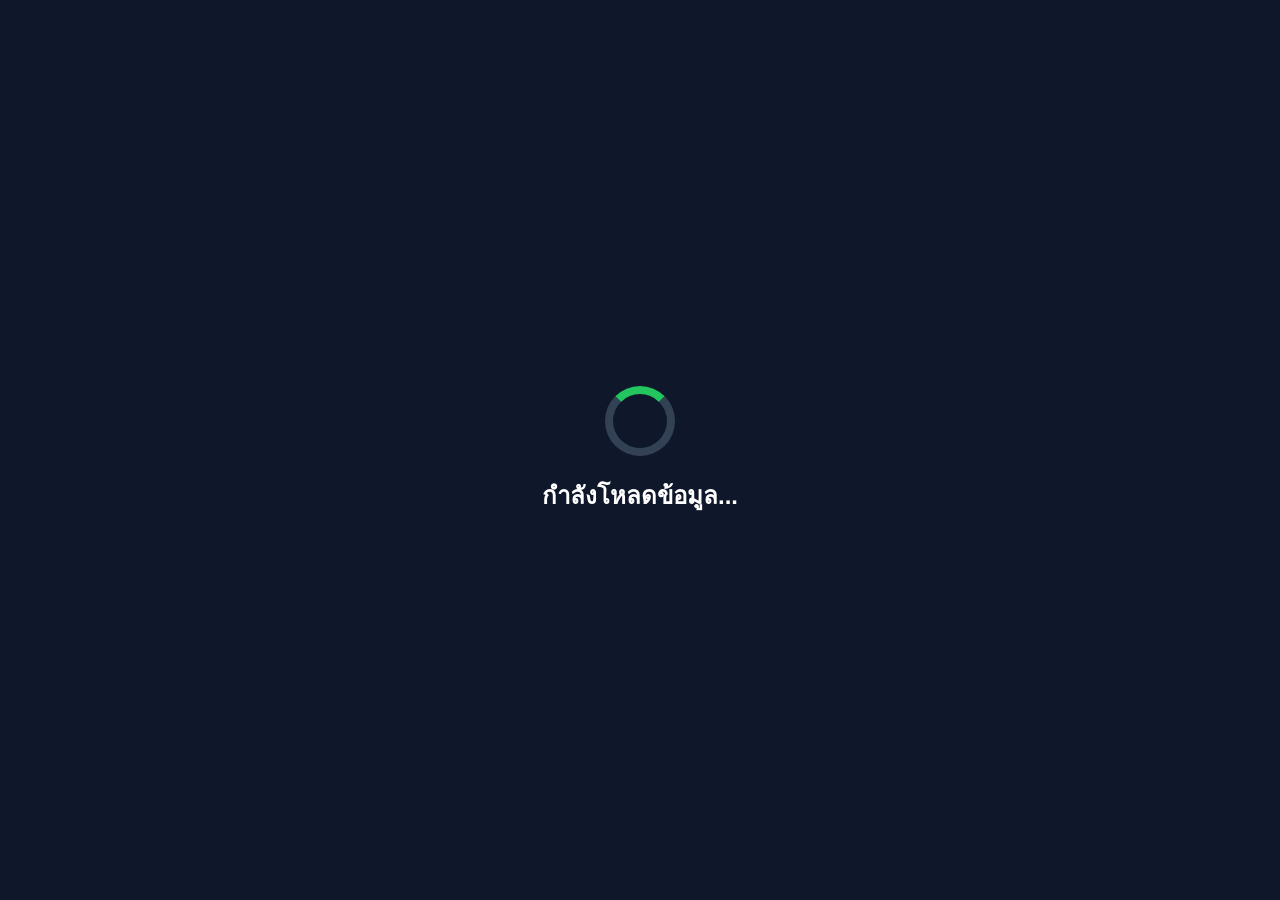
==== index.html @ 7e6e5b6a "Update index.html" ====
<!DOCTYPE html>
<html lang="th">

<head>

<meta charset="UTF-8">

<meta name="viewport" content="width=device-width, initial-scale=1.0">

<title>Dashboard ร้านน้ำกระท่อม</title>

<link rel="stylesheet" href="style.css">

</head>

<body>

<div id="loading">

<div class="loader"></div>

<h2>กำลังโหลดข้อมูล...</h2>

</div>

<div id="app" style="display:none;">

<header>

<h1>🥤 Dashboard ร้านน้ำกระท่อม</h1>

<p id="updateTime">
กำลังโหลด...
</p>

</header>

<section class="summary">

<div class="summary-card">

<span>💰</span>

<h3>ยอดขายรวม</h3>

<h2 id="sumMoney">0</h2>

</div>

<div class="summary-card">

<span>👥</span>

<h3>ลูกค้า</h3>

<h2 id="sumCustomer">0</h2>

</div>

<div class="summary-card">

<span>🥤</span>

<h3>น้ำทั้งหมด</h3>

<h2 id="sumWater">0</h2>

</div>

<div class="summary-card">

<span>🎁</span>

<h3>ขวดฟรี</h3>

<h2 id="sumFree">0</h2>

</div>

</section>

<section class="search-section">

<input
type="text"
id="search"
placeholder="🔍 ค้นหาลูกค้า">

<div class="divider">

<span>หรือ</span>

</div>

<select id="customerSelect">

<option value="">

👤 เลือกรายชื่อลูกค้า

</option>

</select>

</section>

<section>

<div id="customerCard">

<div class="welcome">

<h2>

👋 ยินดีต้อนรับ

</h2>

<p>

ค้นหาชื่อลูกค้าเพื่อดูรายละเอียด

</p>

</div>

</div>

</section>

<section>

<h2 class="title">

🏆 TOP ลูกค้า

</h2>

<div id="leaderboard">

</div>

</section>


</section>

</div>

<script src="script.js"></script>

</body>

</html>
---- style.css ----
*{
    margin:0;
    padding:0;
    box-sizing:border-box;
    font-family:Arial,sans-serif;
}

body{

    min-height:100vh;

    background:
    linear-gradient(
        180deg,
        #0f172a 0%,
        #111827 50%,
        #0b1220 100%
    );

    color:#fff;

    padding:20px;

}

header{

    text-align:center;

    margin-bottom:30px;

}

header h1{

    font-size:38px;

    margin-bottom:8px;

}

header p{

    color:#94a3b8;

    font-size:15px;

}

.summary-card{

    background:#1e293b;

    border-radius:18px;

    padding:14px 18px;

    text-align:center;

    transition:.25s;

    box-shadow:0 8px 20px rgba(0,0,0,.25);

}

.summary-card:hover{

    transform:translateY(-8px);

    box-shadow:
    0 25px 45px rgba(0,0,0,.45);

}

.summary-card span{

    font-size:28px;

    display:block;

    margin-bottom:6px;

}

.summary-card h3{

    font-size:14px;

    color:#94a3b8;

    margin-top:5px;

    font-weight:500;

}

.summary-card h2{

    font-size:30px;

    color:#4ade80;

    margin-top:4px;

    font-weight:700;

}

input{

    width:100%;

    padding:16px;

    border:none;

    border-radius:15px;

    font-size:18px;

    margin-bottom:25px;

    outline:none;

    background:#1e293b;

    color:white;

}

input::placeholder{

    color:#94a3b8;

}

.title{

    margin:30px 0 20px;

    font-size:28px;

}

#customerCard{

    display:none;

    background:#1e293b;

    border-radius:20px;

    padding:25px;

    margin-bottom:30px;

    animation:fade .35s;

}

.welcome{

    display:block;

    text-align:center;

}

.welcome h2{

    margin-bottom:12px;

}

.welcome p{

    color:#94a3b8;

}

.customer-name{

    font-size:34px;

    text-align:center;

    margin-bottom:20px;

}

.total-box{

    background:#0f172a;

    border-radius:18px;

    padding:20px;

    text-align:center;

    margin-bottom:25px;

}

.total-box p{

    color:#94a3b8;

}

.total-box h2{

    margin-top:10px;

    font-size:42px;

    color:#22c55e;

}

.detail-grid{

    display:grid;

    grid-template-columns:repeat(auto-fit,minmax(180px,1fr));

    gap:18px;

}
.detail-item{

    background:#0f172a;

    border-radius:18px;

    padding:18px;

    text-align:center;

    transition:.25s;

}

.detail-item:hover{

    transform:scale(1.03);

}

.detail-item h3{

    margin-bottom:10px;

    font-size:20px;

}

.detail-item p{

    color:#cbd5e1;

    margin-bottom:10px;

}

.detail-item b{

    color:#4ade80;

    font-size:22px;

}

.point-box{

    display:grid;

    grid-template-columns:repeat(auto-fit,minmax(220px,1fr));

    gap:20px;

    margin-top:30px;

}

.point-card{

    background:#0f172a;

    border-radius:18px;

    padding:20px;

    text-align:center;

}

.point-card h2{

    margin:15px 0;

    color:#22c55e;

    font-size:36px;

}

.progress{

    width:100%;

    height:18px;

    background:#334155;

    border-radius:30px;

    overflow:hidden;

}

.progress div{

    height:100%;

    background:#22c55e;

    border-radius:30px;

    transition:.5s;

}

#leaderboard{

    display:flex;

    flex-direction:column;

    gap:15px;

    margin-bottom:35px;

}

.rank{

    background:#1e293b;

    border-radius:18px;

    padding:18px 24px;

    margin-bottom:14px;

    display:flex;

    justify-content:space-between;

    align-items:center;

    border:1px solid rgba(255,255,255,.05);

    transition:.25s;
    
    cursor:pointer;


}

.rank-name{

    font-size:20px;

    font-weight:bold;

}

.rank-money{

    color:#4ade80;

    font-size:20px;

    font-weight:bold;

}

.rank:hover{

    transform:translateX(6px);

    background:#273449;

}

#list{

    display:grid;

    grid-template-columns:repeat(auto-fit,minmax(230px,1fr));

    gap:18px;

    margin-bottom:40px;

}

.customer{

    background:#1e293b;

    border-radius:18px;

    padding:20px;

    margin-bottom:16px;

    cursor:pointer;

    transition:.25s;

    border:1px solid rgba(255,255,255,.05);

    animation:cardShow .45s ease;

}

.customer:hover{

    transform:translateY(-4px);

    background:#263449;

}

.customer h3{

    margin-bottom:12px;

}

.customer p{

    margin:6px 0;

    color:#cbd5e1;

}

#loading{

    position:fixed;

    inset:0;

    background:#0f172a;

    display:flex;

    flex-direction:column;

    justify-content:center;

    align-items:center;

    z-index:9999;

}

.loader{

    width:70px;

    height:70px;

    border:8px solid #334155;

    border-top:8px solid #22c55e;

    border-radius:50%;

    animation:spin 1s linear infinite;

    margin-bottom:20px;

}

@keyframes spin{

    to{

        transform:rotate(360deg);

    }

}

@keyframes fade{

    from{

        opacity:0;

        transform:translateY(15px);

    }

    to{

        opacity:1;

        transform:translateY(0);

    }

}

@media(max-width:768px){

    body{

        padding:15px;

    }

    header h1{

        font-size:28px;

    }

    .summary{

        display:grid;

        grid-template-columns:repeat(2,1fr);

        gap:14px;

        margin-bottom:25px;

}
    .summary-card h2{

        font-size:28px;

    }

    .customer-name{

        font-size:28px;

    }

    .total-box h2{

        font-size:34px;

    }

    .detail-grid{

        grid-template-columns:1fr;

    }

    .point-box{

        grid-template-columns:1fr;

    }
    .qr{

    width:320px;

    max-width:90%;

    display:block;

    margin:30px auto;

    border-radius:20px;

    background:white;

    padding:15px;

    box-shadow:0 10px 30px rgba(0,0,0,.35);

}
}

.pay-status{

    margin:10px 0;

    padding:10px;

    border-radius:12px;

    text-align:center;

    font-weight:bold;

    background:#e8f5e9;

    color:#2e7d32;

}
.pay-btn{

    width:100%;

    margin-top:20px;

    padding:18px;

    border:none;

    border-radius:15px;

    background:#22c55e;

    color:white;

    font-size:22px;

    font-weight:bold;

    cursor:pointer;

    transition:.25s;

}

.pay-btn:hover{

    background:#16a34a;

    transform:scale(1.02);

}
.pay-header{

    background:#1e293b;

    border-radius:20px;

    padding:30px;

    margin-bottom:30px;

    text-align:center;

    box-shadow:0 10px 25px rgba(0,0,0,.35);

}

.pay-header h1{

    color:#22c55e;

    font-size:34px;

    margin-bottom:15px;

}

.pay-header h2{

    color:white;

    font-size:28px;

    margin-bottom:15px;

}

.pay-header p{

    color:#94a3b8;

    font-size:18px;

    margin-bottom:10px;

}

#amount{

    color:#facc15;

    font-size:42px;

    font-weight:bold;

}
#slip{

    width:100%;

    margin-top:25px;

    margin-bottom:25px;

    color:white;

    font-size:18px;

}

#slip::file-selector-button{

    background:#2563eb;

    color:white;

    border:none;

    padding:16px 28px;

    border-radius:12px;

    font-size:18px;

    font-weight:bold;

    cursor:pointer;

    margin-right:15px;

    transition:.25s;

}

#slip::file-selector-button:hover{

    background:#1d4ed8;

}
.pay-box button{

width:100%;

padding:18px;

margin-top:25px;

border:none;

border-radius:18px;

font-size:22px;

font-weight:bold;

cursor:pointer;

background:#22c55e;

color:white;

transition:.25s;

box-shadow:0 8px 20px rgba(0,0,0,.25);

}
.pay-box button:hover{

transform:translateY(-2px);

background:#16a34a;

}

.pay-box button:active{

    transform:scale(.98);

}
button{

    width:100%;

    padding:18px;

    margin-top:20px;

    border:none;

    border-radius:16px;

    font-size:22px;

    font-weight:bold;

    cursor:pointer;

    background:#16a34a;

    color:white;

    transition:.25s;

    box-shadow:0 8px 20px rgba(0,0,0,.25);

}

button:hover{

    background:#15803d;

    transform:translateY(-2px);

}

button:active{

    transform:scale(.98);

}
body{

    animation:fadePage .6s ease;

}

@keyframes fadePage{

    from{

        opacity:0;

        transform:translateY(20px);

    }

    to{

        opacity:1;

        transform:translateY(0);

    }

}
@keyframes cardShow{

    from{

        opacity:0;

        transform:translateY(18px);

    }

    to{

        opacity:1;

        transform:translateY(0);

    }

}
@keyframes fadeUp{

    from{

        opacity:0;

        transform:translateY(20px);

    }

    to{

        opacity:1;

        transform:translateY(0);

    }

}

.summary-card,
.rank,
.customer,
#customerCard,
.pay-box{

    animation:fadeUp .45s ease;

}

/* ===== Leaderboard Rank Colors ===== */

.rank.top1{

    border:2px solid #FFD700;

    box-shadow:0 0 18px rgba(255,215,0,.35);

}

.rank.top2{

    border:2px solid #C0C0C0;

    box-shadow:0 0 15px rgba(192,192,192,.30);

}

.rank.top3{

    border:2px solid #CD7F32;

    box-shadow:0 0 15px rgba(205,127,50,.30);

}

.rank.bottom{

    border:2px solid #ff9800;

}

.rank.last{

    border:2px solid #ef4444;

}

.rank-gap{

    text-align:center;

    color:#94a3b8;

    padding:18px;

    font-size:15px;

    line-height:1.8;

}
.rank:hover{

    transform:translateY(-4px) scale(1.02);

}
.top1:hover{

    box-shadow:
    0 0 30px rgba(255,215,0,.6);

}

.top2:hover{

    box-shadow:
    0 0 25px rgba(220,220,220,.5);

}

.top3:hover{

    box-shadow:
    0 0 25px rgba(205,127,50,.5);

}
@keyframes glowGold{

0%{

box-shadow:
0 0 10px rgba(255,215,0,.25);

}

50%{

box-shadow:
0 0 24px rgba(255,215,0,.55);

}

100%{

box-shadow:
0 0 10px rgba(255,215,0,.25);

}

}
.top1{

    animation:
    glowGold
    2.5s
    infinite;

}
#customerSelect{

    width:520px;

    max-width:100%;

    display:block;

    margin:20px auto;

    padding:15px 20px;

    border:none;

    border-radius:14px;

    background:#1e293b;

    color:#fff;

    font-size:17px;

    outline:none;

    cursor:pointer;

    box-shadow:0 8px 18px rgba(0,0,0,.25);

    transition:.25s;

}
#customerSelect:hover{

    transform:translateY(-2px);

    box-shadow:0 12px 24px rgba(0,0,0,.35);

}
#customerSelect:focus{

    border:2px solid #22c55e;

}
.search-section{

    display:flex;

    flex-direction:column;

    align-items:center;

    gap:18px;

    margin:35px 0;

}
.divider{

    width:100%;

    display:flex;

    align-items:center;

    color:#94a3b8;

    font-size:14px;

}
.divider::before,
.divider::after{

    content:"";

    flex:1;

    height:1px;

    background:#334155;

}
.divider span{

    margin:0 16px;

}
#search{

    width:520px;

    max-width:100%;

    padding:15px 20px;

    background:#1e293b;

    color:#fff;

    border:none;

    border-radius:14px;

    font-size:17px;

    outline:none;

    box-shadow:0 8px 18px rgba(0,0,0,.25);

    transition:.25s;

}
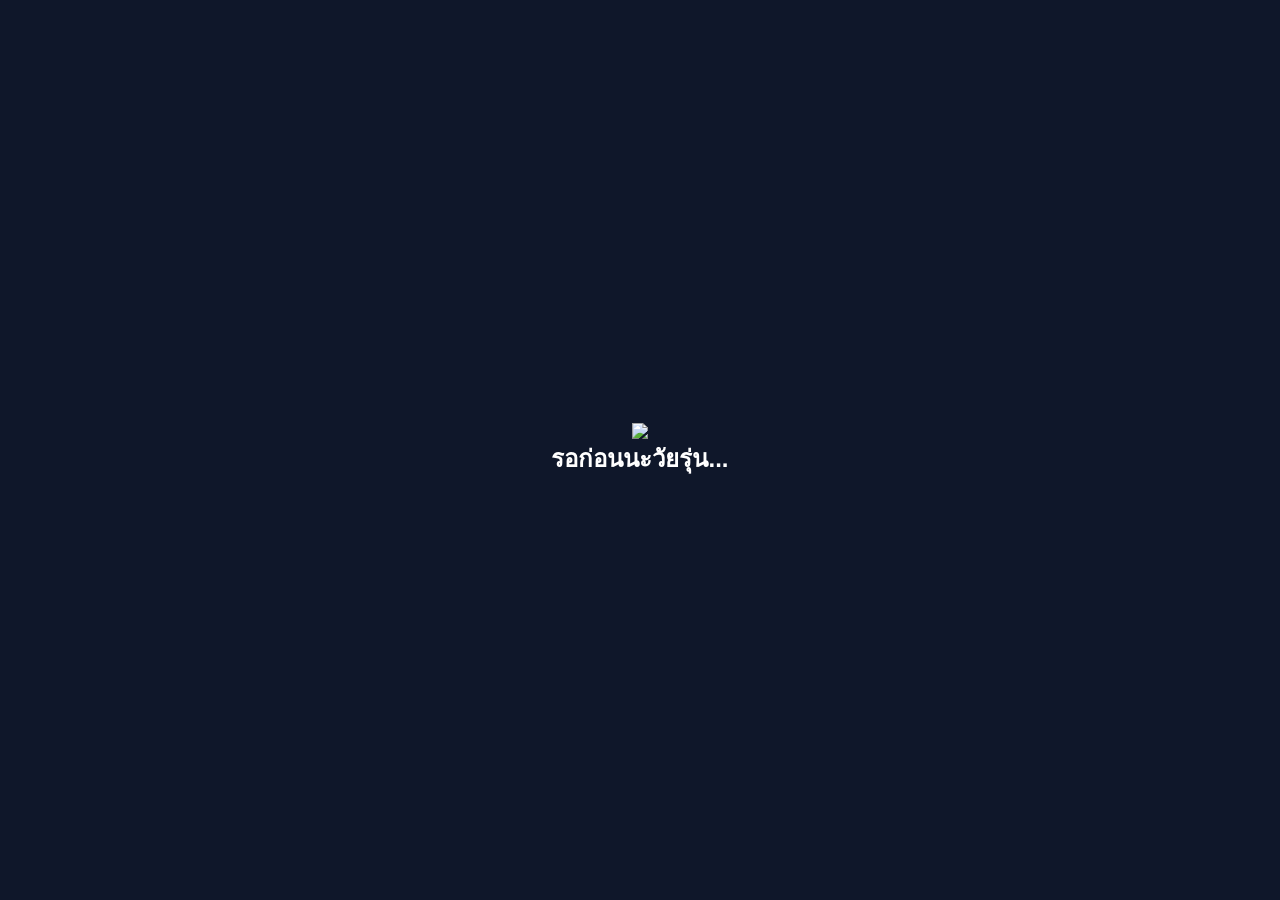
==== commit 82687740: "Update index.html" ====
--- a/index.html
+++ b/index.html
@@ -17,9 +17,9 @@
 
 <div id="loading">
 
-<div class="loader"></div>
+<img src="logo.png" class="loading-logo">
 
-<h2>กำลังโหลดข้อมูล...</h2>
+<h2>รอก่อนนะวัยรุ่น...</h2>
 
 </div>
 
@@ -27,17 +27,15 @@
 
 <header>
 
-<h1>🥤 Dashboard ร้านน้ำกระท่อม</h1>
+<img src="logo.png" class="main-logo">
 
-<p id="updateTime">
-กำลังโหลด...
-</p>
+<p id="updateTime">รอก่อนนะวัยรุ่น...</p>
 
 </header>
 
 <section class="summary">
 
-<div class="summary-card">
+<div class="summary-card gold">
 
 <span>💰</span>
 
@@ -47,7 +45,7 @@
 
 </div>
 
-<div class="summary-card">
+<div class="summary-card silver">
 
 <span>👥</span>
 
@@ -57,7 +55,7 @@
 
 </div>
 
-<div class="summary-card">
+<div class="summary-card bronze">
 
 <span>🥤</span>
 
@@ -67,7 +65,7 @@
 
 </div>
 
-<div class="summary-card">
+<div class="summary-card last">
 
 <span>🎁</span>
 
@@ -84,7 +82,7 @@
 <input
 type="text"
 id="search"
-placeholder="🔍 ค้นหาลูกค้า">
+placeholder="🔍 ใส่ชื่อตัวเอง">
 
 <div class="divider">
 
@@ -96,7 +94,7 @@
 
 <option value="">
 
-👤 เลือกรายชื่อลูกค้า
+👤 เลือกชื่อตัวเอง
 
 </option>
 
@@ -112,13 +110,13 @@
 
 <h2>
 
-👋 ยินดีต้อนรับ
+👋 ว่าไงพรรคพวก
 
 </h2>
 
 <p>
 
-ค้นหาชื่อลูกค้าเพื่อดูรายละเอียด
+แจงยอด ใส่ชื่อตัวเอง
 
 </p>
 
@@ -132,7 +130,7 @@
 
 <h2 class="title">
 
-🏆 TOP ลูกค้า
+🏆 TOP ฟอกไต
 
 </h2>
 
@@ -142,11 +140,22 @@
 
 </section>
 
+<section>
+
+<div id="list">
+
+</div>
 
 </section>
 
 </div>
 
+<audio id="rankSound">
+
+<source src="open.mp3">
+
+</audio>
+  
 <script src="script.js"></script>
 
 </body>
--- a/style.css
+++ b/style.css
@@ -1,1115 +1,193 @@
-*{
-    margin:0;
-    padding:0;
-    box-sizing:border-box;
-    font-family:Arial,sans-serif;
-}
+*{margin:0;padding:0;box-sizing:border-box;font-family:Arial,sans-serif;}
+body{min-height:100vh;color:#fff;padding:20px;overflow-x:hidden;background:radial-gradient(circle at 15% 20%,rgba(90,170,255,.18),transparent 28%),radial-gradient(circle at 80% 15%,rgba(180,120,255,.12),transparent 35%),radial-gradient(circle at 50% 80%,rgba(255,210,70,.08),transparent 40%),linear-gradient(180deg,#02040a,#071120,#081727,#03060d);animation:fadePage .6s ease;}
+body::before{content:"";position:fixed;inset:-30%;z-index:-2;pointer-events:none;background:radial-gradient(circle at 20% 30%,rgba(0,255,255,.08),transparent 25%),radial-gradient(circle at 80% 20%,rgba(255,215,0,.08),transparent 30%),radial-gradient(circle at 60% 80%,rgba(0,255,120,.08),transparent 25%);animation:bgRotate 40s linear infinite;}
+body::after{content:"";position:fixed;inset:-20%;z-index:-3;pointer-events:none;background:radial-gradient(circle at 30% 60%,rgba(255,255,255,.05),transparent 22%),radial-gradient(circle at 70% 35%,rgba(80,180,255,.06),transparent 26%),radial-gradient(circle at 50% 85%,rgba(255,220,120,.04),transparent 30%);filter:blur(35px);animation:bgFloat 18s ease-in-out infinite alternate;}
 
-body{
+radial-gradient(circle at 15% 20%,rgba(90,170,255,.18),transparent 28%),
+radial-gradient(circle at 80% 15%,rgba(180,120,255,.12),transparent 35%),
+radial-gradient(circle at 50% 80%,rgba(255,210,70,.08),transparent 40%),
+linear-gradient(180deg,#02040a,#071120,#081727,#03060d);}
+header{text-align:center;margin-bottom:30px;}
+header h1{font-size:38px;margin-bottom:8px;}
+header p{color:#94a3b8;font-size:15px;}
+input{width:100%;padding:16px;border:none;border-radius:15px;font-size:18px;margin-bottom:25px;outline:none;background:#1e293b;color:white;}
+input::placeholder{color:#94a3b8;}
 
-    min-height:100vh;
+#leaderboard{display:flex;flex-direction:column;gap:15px;margin-bottom:35px;}
+#list{display:none;}
+#customerCard{position:relative;overflow:hidden;border-radius:22px;transition:.4s;}
+#customerSelect{width:520px;max-width:100%;display:block;margin:20px auto;padding:15px 20px;border:none;border-radius:14px;background:#1e293b;color:#fff;font-size:17px;outline:none;cursor:pointer;box-shadow:0 8px 18px rgba(0,0,0,.25);transition:.25s;}
+#customerSelect:hover{transform:translateY(-2px);box-shadow:0 12px 24px rgba(0,0,0,.35);}
+#customerSelect:focus{border:2px solid #22c55e;}.search-section{display:flex;flex-direction:column;align-items:center;gap:18px;margin:35px 0;}
+#search{width:520px;max-width:100%;padding:15px 20px;background:#1e293b;color:#fff;border:none;border-radius:14px;font-size:17px;outline:none;box-shadow:0 8px 18px rgba(0,0,0,.25);transition:.25s;}
+#amount{color:#facc15;font-size:42px;font-weight:bold;}
+#slip{width:100%;margin-top:25px;margin-bottom:25px;color:white;font-size:18px;}
+#slip::file-selector-button{background:#2563eb;color:white;border:none;padding:16px 28px;border-radius:12px;font-size:18px;font-weight:bold;cursor:pointer;margin-right:15px;transition:.25s;}
+#slip::file-selector-button:hover{background:#1d4ed8;}
+#loading{position:fixed;inset:0;background:#0f172a;display:flex;flex-direction:column;justify-content:center;align-items:center;z-index:9999;}
 
-    background:
-    linear-gradient(
-        180deg,
-        #0f172a 0%,
-        #111827 50%,
-        #0b1220 100%
-    );
+.welcome{display:block;text-align:center;}
+.welcome h2{margin-bottom:12px;}
+.welcome p{color:#94a3b8;}
+.qr{width:320px;max-width:90%;display:block;margin:30px auto;border-radius:20px;background:white;padding:15px;box-shadow:0 10px 30px rgba(0,0,0,.35);}
+.loader{width:70px;height:70px;border:8px solid #334155;border-top:8px solid #22c55e;border-radius:50%;animation:spin 1s linear infinite;margin-bottom:20px;}
 
-    color:#fff;
+.pay-status{margin:10px 0;padding:10px;border-radius:12px;text-align:center;font-weight:bold;background:#e8f5e9;color:#2e7d32;}
+.pay-btn{width:100%;margin-top:20px;padding:18px;border:none;border-radius:15px;background:#22c55e;color:white;font-size:22px;font-weight:bold;cursor:pointer;transition:.25s;}
+.pay-btn:hover{background:#16a34a;transform:scale(1.02);}
+.pay-header{background:#1e293b;border-radius:20px;padding:30px;margin-bottom:30px;text-align:center;box-shadow:0 10px 25px rgba(0,0,0,.35);}
+.pay-header h1{color:#22c55e;font-size:34px;margin-bottom:15px;}
+.pay-header h2{color:white;font-size:28px;margin-bottom:15px;}
+.pay-header p{color:#94a3b8;font-size:18px;margin-bottom:10px;}
+.pay-box button{width:100%;padding:18px;margin-top:25px;border:none;border-radius:18px;font-size:22px;font-weight:bold;cursor:pointer;background:#22c55e;color:white;transition:.25s;box-shadow:0 8px 20px rgba(0,0,0,.25);}
+.pay-box button:hover{transform:translateY(-2px);background:#16a34a;}
+.pay-box button:active{transform:scale(.98);}button{width:100%;padding:18px;margin-top:20px;border:none;border-radius:16px;font-size:22px;font-weight:bold;cursor:pointer;background:#16a34a;color:white;transition:.25s;box-shadow:0 8px 20px rgba(0,0,0,.25);}button:hover{background:#15803d;transform:translateY(-2px);}button:active{transform:scale(.98);}body{animation:fadePage .6s ease;}
+.point-box{display:grid;grid-template-columns:repeat(auto-fit,minmax(220px,1fr));gap:20px;margin-top:30px;}
+.point-card{background:url("img/detail-normal.png")center/100% 100%no-repeat;border-radius:18px;padding:20px;text-align:center;}
+.point-card h2{margin:15px 0;font-size:38px;color:#5cff9d;text-shadow:0 0 10px rgba(0,255,120,.85),0 0 22px rgba(0,255,120,.4);}
+.point-card h3{color:#ffe082;font-size:18px;font-weight:700;text-shadow:0 0 8px rgba(255,210,70,.75);}
+.progress{width:100%;height:18px;background:#334155;border-radius:30px;overflow:hidden;}
+.progress div{height:100%;background:#22c55e;border-radius:30px;transition:.5s;}
 
-    padding:20px;
-
-}
-
-header{
-
-    text-align:center;
-
-    margin-bottom:30px;
-
-}
-
-header h1{
-
-    font-size:38px;
-
-    margin-bottom:8px;
-
-}
-
-header p{
-
-    color:#94a3b8;
-
-    font-size:15px;
-
-}
-
-.summary-card{
-
-    background:#1e293b;
-
-    border-radius:18px;
-
-    padding:14px 18px;
-
-    text-align:center;
-
-    transition:.25s;
-
-    box-shadow:0 8px 20px rgba(0,0,0,.25);
-
-}
-
-.summary-card:hover{
-
-    transform:translateY(-8px);
-
-    box-shadow:
-    0 25px 45px rgba(0,0,0,.45);
-
-}
-
-.summary-card span{
-
-    font-size:28px;
-
-    display:block;
-
-    margin-bottom:6px;
-
-}
-
-.summary-card h3{
-
-    font-size:14px;
-
-    color:#94a3b8;
-
-    margin-top:5px;
-
-    font-weight:500;
-
-}
-
-.summary-card h2{
-
-    font-size:30px;
-
-    color:#4ade80;
-
-    margin-top:4px;
-
-    font-weight:700;
-
-}
-
-input{
-
-    width:100%;
-
-    padding:16px;
-
-    border:none;
-
-    border-radius:15px;
-
-    font-size:18px;
-
-    margin-bottom:25px;
-
-    outline:none;
-
-    background:#1e293b;
-
-    color:white;
-
-}
-
-input::placeholder{
-
-    color:#94a3b8;
-
-}
-
-.title{
-
-    margin:30px 0 20px;
-
-    font-size:28px;
-
-}
-
-#customerCard{
-
-    display:none;
-
-    background:#1e293b;
-
-    border-radius:20px;
-
-    padding:25px;
-
-    margin-bottom:30px;
-
-    animation:fade .35s;
-
-}
-
-.welcome{
-
-    display:block;
-
-    text-align:center;
-
-}
-
-.welcome h2{
-
-    margin-bottom:12px;
-
-}
-
-.welcome p{
-
-    color:#94a3b8;
-
-}
-
-.customer-name{
-
-    font-size:34px;
-
-    text-align:center;
-
-    margin-bottom:20px;
-
-}
-
-.total-box{
-
-    background:#0f172a;
-
-    border-radius:18px;
-
-    padding:20px;
-
-    text-align:center;
-
-    margin-bottom:25px;
-
-}
-
-.total-box p{
-
-    color:#94a3b8;
-
-}
-
-.total-box h2{
-
-    margin-top:10px;
-
-    font-size:42px;
-
-    color:#22c55e;
-
-}
-
-.detail-grid{
-
-    display:grid;
-
-    grid-template-columns:repeat(auto-fit,minmax(180px,1fr));
-
-    gap:18px;
-
-}
-.detail-item{
-
-    background:#0f172a;
-
-    border-radius:18px;
-
-    padding:18px;
-
-    text-align:center;
-
-    transition:.25s;
-
-}
-
-.detail-item:hover{
-
-    transform:scale(1.03);
-
-}
-
-.detail-item h3{
-
-    margin-bottom:10px;
-
-    font-size:20px;
-
-}
-
-.detail-item p{
-
-    color:#cbd5e1;
-
-    margin-bottom:10px;
-
-}
-
-.detail-item b{
-
-    color:#4ade80;
-
-    font-size:22px;
-
-}
-
-.point-box{
-
-    display:grid;
-
-    grid-template-columns:repeat(auto-fit,minmax(220px,1fr));
-
-    gap:20px;
-
-    margin-top:30px;
-
-}
-
-.point-card{
-
-    background:#0f172a;
-
-    border-radius:18px;
-
-    padding:20px;
-
-    text-align:center;
-
-}
-
-.point-card h2{
-
-    margin:15px 0;
-
-    color:#22c55e;
-
-    font-size:36px;
-
-}
-
-.progress{
-
-    width:100%;
-
-    height:18px;
-
-    background:#334155;
-
-    border-radius:30px;
-
-    overflow:hidden;
-
-}
-
-.progress div{
-
-    height:100%;
-
-    background:#22c55e;
-
-    border-radius:30px;
-
-    transition:.5s;
-
-}
-
-#leaderboard{
-
-    display:flex;
-
-    flex-direction:column;
-
-    gap:15px;
-
-    margin-bottom:35px;
-
-}
-
-.rank{
-
-    background:#1e293b;
-
-    border-radius:18px;
-
-    padding:18px 24px;
-
-    margin-bottom:14px;
-
-    display:flex;
-
-    justify-content:space-between;
-
-    align-items:center;
-
-    border:1px solid rgba(255,255,255,.05);
-
-    transition:.25s;
-    
-    cursor:pointer;
+.detail-grid{display:grid;grid-template-columns:repeat(2,1fr);gap:12px;}
+.detail-item{position:relative;background:url("img/detail-normal.png")center/100% 100%no-repeat;border:none;border-radius:18px;padding:14px;text-align:center;min-height:90px;}
+.detail-item:hover{transform:scale(1.03);}
+.detail-item h3{font-size:18px;margin-bottom:8px;color:#ffd54f;font-weight:700;text-shadow:0 0 8px rgba(255,210,70,.75);}
+.detail-item p{color:#9ddcff;font-size:16px;font-weight:600;margin:0;line-height:1.5;text-shadow:0 0 6px rgba(90,180,255,.55);}
+.divider{width:100%;display:flex;align-items:center;color:#94a3b8;font-size:14px;}
+.divider::before,
+.divider::after{content:"";flex:1;height:1px;background:#334155;}
+.divider span{margin:0 16px;}
 
 
-}
+.summary-card{position:relative;overflow:visible;display:flex;flex-direction:column;justify-content:center;align-items:center;text-align:center;min-height:170px;padding:20px;border:none;border-radius:18px;transition:.3s;}
+.summary-card::before{content:"";position:absolute;inset:0;border-radius:18px;z-index:-2;}
+.summary-card::after{content:"";position:absolute;inset:-8px;border-radius:24px;filter:blur(18px);opacity:.7;z-index:-3;animation:summaryGlow 2.8s ease-in-out infinite;}
+.summary-card:hover{transform:translateY(-8px);border-color:#22c55e;box-shadow:0 25px 45px rgba(34,197,94,.25);}
+.summary-card span{display:block;margin-bottom:10px;font-size:30px;line-height:1;}
+.summary-card h2{margin:8px 0 0;font-size:32px;font-weight:700;}
+.summary-card h3{margin-top:8px;font-size:15px;font-weight:600;}
+.summary{display:grid;grid-template-columns:repeat(4,1fr);gap:18px;margin-bottom:30px;}
 
-.rank-name{
 
-    font-size:20px;
+.customer-name::after{content:"";position:absolute;top:0;left:-120%;width:70%;height:100%;background:linear-gradient(90deg,transparent,rgba(255,255,255,.45),transparent);transform:skewX(-25deg);animation:nameShine 5s linear infinite;}
+.customer{background:#1e293b;border-radius:18px;padding:20px;margin-bottom:16px;cursor:pointer;transition:.25s;border:1px solid rgba(255,255,255,.05);animation:cardShow .45s ease;}
+.customer:hover{transform:translateY(-4px);background:#263449;}
+.customer h3{margin-bottom:12px;}
+.customer p{margin:6px 0;color:#cbd5e1;}
+.customer-box{position:relative;overflow:visible;border-radius:24px;isolation:isolate;padding:28px;animation:cardOpen .45s ease;}
+.customer-box::before{content:"";position:absolute;inset:0;z-index:-2;background:url("img/customer-normal.png")center/100% 100%no-repeat;}
+.customer-box::after{content:"";position:absolute;inset:-8px;border-radius:28px;filter:blur(18px);opacity:.75;z-index:-3;animation:summaryGlow 2.5s ease-in-out infinite;}
+.customer-box > *{position:relative;z-index:10;}
 
-    font-weight:bold;
+.title{margin:30px 0 20px;font-size:28px;color:#fff;text-shadow:0 0 10px rgba(255,255,255,.6),0 0 22px rgba(255,215,0,.35);}
+.total-box{background:url("img/detail-normal.png")center/100% 100%no-repeat;display:flex;flex-direction:column;align-items:center;padding:28px 20px;animation:moneyBeat 2.5s ease-in-out infinite;}
+.total-box p{color:#ffd54f;font-size:22px;font-weight:700;letter-spacing:1px;text-align:center;text-shadow:0 0 8px rgba(255,210,70,.8);}
+.total-box h2{margin-top:12px;font-size:38px;color:#52ff89;line-height:1.2;text-align:center;text-shadow:0 0 10px rgba(0,255,120,.9),0 0 25px rgba(0,255,120,.45);}
 
-}
+.rank{background:#1e293b;border-radius:18px;padding:18px 24px;margin-bottom:14px;display:flex;justify-content:space-between;align-items:center;border:1px solid rgba(255,255,255,.05);transition:.25s;cursor:pointer;    position:relative;overflow:visible;}
+.rank::after{content:"";position:absolute;inset:-8px;border-radius:24px;filter:blur(18px);opacity:.7;z-index:-3;}
+.rank-name{font-size:20px;font-weight:bold;text-shadow:0 0 8px rgba(255,255,255,.7),0 0 18px rgba(255,255,255,.35);}
+.rank-money{color:#4ade80;font-size:20px;font-weight:bold;text-shadow:0 0 8px rgba(34,197,94,.9),0 0 20px rgba(34,197,94,.45);}
+.rank-gap{text-align:center;color:#94a3b8;padding:18px;font-size:15px;line-height:1.8;}
+.rank-ribbon{position:absolute;top:18px;right:-38px;width:170px;text-align:center;padding:8px 0;font-size:13px;font-weight:bold;color:#fff;transform:rotate(40deg);z-index:20;letter-spacing:1px;animation:ribbonFloat 2s ease-in-out infinite;}
+.rain{position:absolute;inset:0;overflow:hidden;pointer-events:none;z-index:4;}
+.rain::before{content:"";position:absolute;inset:-20%;background-image:radial-gradient(circle,rgba(255,255,255,.65) 1px,transparent 2px);background-size:18px 26px;animation:rainFall .45s linear infinite;opacity:.55;}
 
-.rank-money{
+.rank.top1{background:url("img/customer-gold.png") center/100% 100% no-repeat;animation:summaryGold 2.8s ease-in-out infinite;}
+.rank.top1::after{background:#ffd700;animation:summaryGlow 2.5s ease-in-out infinite;}
+.customer-box.gold .total-box{background:url("img/detail-gold.png") center/100% 100% no-repeat;}
+.customer-box.gold .point-card{background:url("img/detail-gold.png")center/100% 100%no-repeat;}
+.customer-box.gold::before{background:url("img/customer-gold.png")center/100% 100%no-repeat;}
+.customer-box.gold::after{background:#ffd700;}
+.customer-box.gold .detail-item{background:url("img/detail-gold.png") center/100% 100% no-repeat;}
+.customer-box.gold{animation:goldAura 2.8s ease-in-out infinite;box-shadow:0 0 18px rgba(255,215,0,.35),0 0 45px rgba(255,215,0,.18);}
+.rank-ribbon.gold{position:absolute;top:14px;right:-42px;width:155px;text-align:center;padding:8px 0;background:linear-gradient(135deg,#f7d24b,#ffbf00,#d99b00);color:#fff;font-size:12px;font-weight:bold;letter-spacing:2px;transform:rotate(45deg);box-shadow:0 6px 18px rgba(255,193,7,.45);z-index:20;}
+.summary-card.gold{background:url("img/detail-gold.png")center/100% 100%no-repeat;animation:summaryGold 2.8s ease-in-out infinite;box-shadow:0 0 18px rgba(255,215,0,.35),0 0 45px rgba(255,215,0,.20);}
+.summary-card.gold h2{color:#ffe45c;text-shadow:0 0 8px #ffd700,0 0 18px rgba(255,215,0,.8);}
+.summary-card.gold h3{color:#ffe27a;text-shadow:0 0 8px rgba(255,215,0,.8);}
+.summary-card.gold::after{background:#ffd700;animation:summaryGlow 2.5s ease-in-out infinite;}
 
-    color:#4ade80;
+.rank.top2{background:url("img/customer-silver.png")center/100% 100%no-repeat;animation:summarySilver 2.8s ease-in-out infinite;}
+.rank.top2::after{background:#ffffff;animation:summaryGlow 2.5s ease-in-out infinite;}
+.customer-box.silver .total-box{background:url("img/detail-silver.png") center/100% 100% no-repeat;}
+.customer-box.silver{animation:cardOpen .45s ease,silverAura 2.8s ease-in-out infinite;}
+.customer-box.silver .point-card{background:url("img/detail-silver.png")center/100% 100%no-repeat;}
+.customer-box.silver::after{background:#ffffff;}
+.customer-box.silver::before{background:url("img/customer-silver.png")center/100% 100%no-repeat;}
+.customer-box.silver .detail-item{background:url("img/detail-silver.png") center/100% 100% no-repeat;}
+.rank-ribbon.silver{position:absolute;top:14px;right:-42px;width:155px;text-align:center;padding:8px 0; background:linear-gradient(135deg,#dfe4ea,#a4b0be,#747d8c);color:#fff;font-size:12px;font-weight:bold;letter-spacing:2px;transform:rotate(45deg);box-shadow:0 6px 18px rgba(180,180,180,.4);z-index:20;}
+.summary-card.silver{background:url("img/detail-silver.png")center/100% 100%no-repeat;animation:summarySilver 2.8s ease-in-out infinite;box-shadow:0 0 18px rgba(255,255,255,.28),0 0 45px rgba(255,255,255,.16);}
+.summary-card.silver h2{color:#f3f3f3;text-shadow:0 0 8px #ffffff,0 0 18px rgba(255,255,255,.8);}
+.summary-card.silver h3{color:#ececec;text-shadow:0 0 8px rgba(255,255,255,.7);}
+.summary-card.silver::after{background:#ffffff;animation:summaryGlow 2.5s ease-in-out infinite;}
 
-    font-size:20px;
+.rank.top3{background:url("img/customer-bronze.png")center/100% 100%no-repeat;animation:summaryBronze 2.8s ease-in-out infinite;}
+.rank.top3::after{background:#cd7f32;animation:summaryGlow 2.5s ease-in-out infinite;}
+.customer-box.bronze .total-box{background:url("img/detail-bronze.png") center/100% 100% no-repeat;}
+.customer-box.bronze{animation:cardOpen .45s ease,bronzeAura 2.8s ease-in-out infinite;}
+.customer-box.bronze .point-card{background:url("img/detail-bronze.png")center/100% 100%no-repeat;}
+.customer-box.bronze::after{background:#cd7f32;}
+.customer-box.bronze::before{background:url("img/customer-bronze.png")center/100% 100%no-repeat;}
+.customer-box.bronze .detail-item{background:url("img/detail-bronze.png") center/100% 100% no-repeat;}
+.rank-ribbon.bronze{position:absolute;top:14px;right:-42px;width:155px;text-align:center;padding:8px 0;background:linear-gradient(135deg,#d48a4d,#b87333,#8c5a2b);color:#fff;font-size:12px;font-weight:bold;letter-spacing:2px;transform:rotate(45deg);box-shadow:0 6px 18px rgba(184,115,51,.4);z-index:20;}
+.summary-card.bronze{background:url("img/detail-bronze.png")center/100% 100%no-repeat;animation:summaryBronze 2.8s ease-in-out infinite;box-shadow:0 0 18px rgba(205,127,50,.35),0 0 45px rgba(205,127,50,.18);}
+.summary-card.bronze h2{color:#ffbd80;text-shadow:0 0 8px #cd7f32,0 0 18px rgba(205,127,50,.8);}
+.summary-card.bronze h3{color:#ffc48f;text-shadow:0 0 8px rgba(205,127,50,.7);}
+.summary-card.bronze::after{background:#cd7f32;animation:summaryGlow 2.5s ease-in-out infinite;}
 
-    font-weight:bold;
 
-}
+.rank.last{background:url("img/customer-last.png")center/100% 100%no-repeat;animation:summaryLast 2.8s ease-in-out infinite;}
+.rank.last::after{background:#ff4040;animation:summaryGlow 2.5s ease-in-out infinite;}
+.customer-box.last .total-box{background:url("img/detail-last.png")center/100% 100%no-repeat;}
+.customer-box.last .point-card{background:url("img/detail-last.png")center/100% 100%no-repeat;}
+.customer-box.last::after{background:#ff4040;}
+.customer-box.last::before{background:url("img/customer-last.png")center/100% 100%no-repeat;}
+.customer-box.last .detail-item{background:url("img/detail-last.png") center/100% 100% no-repeat;}
+.customer-box.last{animation:cardOpen .45s ease,lastAura 3.2s ease-in-out infinite;filter:grayscale(.35);}
+.customer-box.last .total-box,
+.customer-box.last .detail-item,
+.customer-box.last .point-card{opacity:.88;}
+.rank-ribbon.last{background:linear-gradient(135deg,#666,#444,#222);color:#eee;}
+.summary-card.last{background:url("img/detail-last.png")center/100% 100%no-repeat;animation:summaryLast 2.8s ease-in-out infinite;box-shadow:0 0 18px rgba(255,80,80,.35),0 0 45px rgba(255,80,80,.18);}
+.summary-card.last h2{color:#ff9090;text-shadow:0 0 8px #ff4040,0 0 18px rgba(255,80,80,.8);}
+.summary-card.last h3{color:#ffb3b3;text-shadow:0 0 8px rgba(255,70,70,.7);}
+.summary-card.last::after{background:#ff4040;animation:summaryGlow 2.5s ease-in-out infinite;}
 
-.rank:hover{
+@keyframes summaryGold{0%,100%{box-shadow:0 0 10px rgba(255,215,0,.30),0 0 25px rgba(255,215,0,.15);}50%{box-shadow:0 0 22px rgba(255,215,0,.70),0 0 55px rgba(255,215,0,.35);}}
+@keyframes summaryGlow{0%,100%{opacity:.35;transform:scale(.96);}50%{opacity:.85;transform:scale(1.03);}}
+@keyframes summarySilver{0%,100%{box-shadow:0 0 10px rgba(240,240,240,.25),0 0 25px rgba(220,220,220,.12);}50%{box-shadow:0 0 20px rgba(255,255,255,.60),0 0 50px rgba(220,220,220,.28);}}
+@keyframes summaryBronze{0%,100%{box-shadow:0 0 10px rgba(205,127,50,.25),0 0 25px rgba(205,127,50,.15);}50%{box-shadow:0 0 20px rgba(205,127,50,.55),0 0 50px rgba(205,127,50,.30);}}
+@keyframes summaryLast{0%,100%{box-shadow:0 0 10px rgba(200,70,70,.25),0 0 25px rgba(200,70,70,.15);}50%{box-shadow:0 0 22px rgba(255,90,90,.55),0 0 50px rgba(255,90,90,.28);}}
+@keyframes bgFloat{0%{transform:translate(-30px,-20px) scale(1);}50%{transform:translate(25px,15px) scale(1.08);}100%{transform:translate(-15px,30px) scale(.96);}}                        
+@keyframes bgRotate{from{transform:rotate(0deg) scale(1.1);}to{transform:rotate(360deg) scale(1.1);}}
+@keyframes fadePage{from{opacity:0;transform:translateY(20px);}to{opacity:1;transform:translateY(0);}}
+@keyframes cardShow{from{opacity:0;transform:translateY(18px);}to{opacity:1;transform:translateY(0);}}
+@keyframes fadeUp{from{opacity:0;transform:translateY(20px);}to{opacity:1;transform:translateY(0);}}.summary-card,.rank,.customer,#customerCard,.pay-box{animation:fadeUp .45s ease;}
+@keyframes glowGold{0%{box-shadow:0 0 10px rgba(255,215,0,.25);}50%{box-shadow:0 0 24px rgba(255,215,0,.55);}100%{box-shadow:0 0 10px rgba(255,215,0,.25);}}
+@keyframes twinkle{0%,100%{opacity:.3;transform:scale(.9);}50%{opacity:1;transform:scale(1.15);}}
+@keyframes starFloatTop{0%,100%{transform:translate(-50%,0);opacity:.7;}50%{transform:translate(-50%,-6px);opacity:1;}}
+@keyframes starFloatBottom{0%,100%{transform:translate(-50%,0);opacity:.7;}50%{transform:translate(-50%,6px);opacity:1;}}
+@keyframes ribbonFloat{0%,100%{transform:rotate(40deg) translateY(0);}50%{transform:rotate(40deg) translateY(-3px);}}
+@keyframes sparkMove{from{transform:rotate(0deg);}to{transform:rotate(360deg);}}
+@keyframes sparkMoveReverse{from{transform:rotate(360deg);}to{transform:rotate(0deg);}}
+@keyframes rainFall{from{transform:translateY(-80px);}to{transform:translateY(80px);}}
+@keyframes spin{from{transform:rotate(0deg);}to{transform:rotate(360deg);}}
+@keyframes goldAura{0%,100%{box-shadow:0 0 10px rgba(255,215,0,.25),0 0 25px rgba(255,215,0,.15);}50%{box-shadow:0 0 22px rgba(255,215,0,.55),0 0 60px rgba(255,215,0,.35);}}
+@keyframes summaryShine{0%{left:-120%;}40%{left:130%;}100%{left:130%;}}
+@keyframes bronzeAura{0%,100%{box-shadow:0 0 10px rgba(184,115,51,.22),0 0 24px rgba(184,115,51,.12);}50%{box-shadow:0 0 20px rgba(205,127,50,.45),0 0 50px rgba(205,127,50,.28);}}
+@keyframes nameShine{0%{left:-120%;}30%{left:140%;}100%{left:140%;}}
+@keyframes silverAura{0%,100%{box-shadow:0 0 10px rgba(230,230,230,.22),0 0 24px rgba(200,200,200,.12);}50%{box-shadow:0 0 20px rgba(255,255,255,.45),0 0 50px rgba(220,220,220,.28);}}
+@keyframes lastAura{0%,100%{box-shadow:0 0 10px rgba(120,70,35,.25),0 0 25px rgba(80,45,20,.18);}50%{box-shadow:0 0 22px rgba(170,100,55,.55),0 0 55px rgba(120,70,35,.35);}}
+@keyframes cardOpen{0%{transform:scale(.95);opacity:0;}70%{transform:scale(1.03);}100%{transform:scale(1);opacity:1;}}
+@keyframes moneyBeat{0%,100%{transform:scale(1);}50%{transform:scale(1.015);}}.last .rank-money{color:#4ade80;font-size:20px;font-weight:700;text-shadow:0 0 8px rgba(34,197,94,.45);}
+@keyframes fade{from{opacity:0;transform:translateY(15px);}to{opacity:1;transform:translateY(0);}}
 
-    transform:translateX(6px);
+@media(max-width:768px){body{padding:15px;}header h1{font-size:28px;}}
+.summary{display:grid;grid-template-columns:repeat(2,1fr);gap:14px;margin-bottom:25px;}
+.summary-card h2{font-size:30px;color:#4ade80;margin-top:4px;font-weight:700;}
+.customer-name{font-size:36px;font-weight:700;text-align:center;margin-bottom:20px;position:relative;overflow:hidden;color:#9ddcff;text-shadow:0 0 8px rgba(90,190,255,.8),0 0 18px rgba(90,190,255,.45);}                        
+.total-box h2{font-size:34px;}}
+.detail-grid{grid-template-columns:repeat(2,1fr);}
+.point-box{grid-template-columns:1fr;} 
 
-    background:#273449;
-
-}
-
-#list{
-
-    display:grid;
-
-    grid-template-columns:repeat(auto-fit,minmax(230px,1fr));
-
-    gap:18px;
-
-    margin-bottom:40px;
-
-}
-
-.customer{
-
-    background:#1e293b;
-
-    border-radius:18px;
-
-    padding:20px;
-
-    margin-bottom:16px;
-
-    cursor:pointer;
-
-    transition:.25s;
-
-    border:1px solid rgba(255,255,255,.05);
-
-    animation:cardShow .45s ease;
-
-}
-
-.customer:hover{
-
-    transform:translateY(-4px);
-
-    background:#263449;
-
-}
-
-.customer h3{
-
-    margin-bottom:12px;
-
-}
-
-.customer p{
-
-    margin:6px 0;
-
-    color:#cbd5e1;
-
-}
-
-#loading{
-
-    position:fixed;
-
-    inset:0;
-
-    background:#0f172a;
-
-    display:flex;
-
-    flex-direction:column;
-
-    justify-content:center;
-
-    align-items:center;
-
-    z-index:9999;
-
-}
-
-.loader{
-
-    width:70px;
-
-    height:70px;
-
-    border:8px solid #334155;
-
-    border-top:8px solid #22c55e;
-
-    border-radius:50%;
-
-    animation:spin 1s linear infinite;
-
-    margin-bottom:20px;
-
-}
-
-@keyframes spin{
-
-    to{
-
-        transform:rotate(360deg);
-
-    }
-
-}
-
-@keyframes fade{
-
-    from{
-
-        opacity:0;
-
-        transform:translateY(15px);
-
-    }
-
-    to{
-
-        opacity:1;
-
-        transform:translateY(0);
-
-    }
-
-}
-
-@media(max-width:768px){
-
-    body{
-
-        padding:15px;
-
-    }
-
-    header h1{
-
-        font-size:28px;
-
-    }
-
-    .summary{
-
-        display:grid;
-
-        grid-template-columns:repeat(2,1fr);
-
-        gap:14px;
-
-        margin-bottom:25px;
-
-}
-    .summary-card h2{
-
-        font-size:28px;
-
-    }
-
-    .customer-name{
-
-        font-size:28px;
-
-    }
-
-    .total-box h2{
-
-        font-size:34px;
-
-    }
-
-    .detail-grid{
-
-        grid-template-columns:1fr;
-
-    }
-
-    .point-box{
-
-        grid-template-columns:1fr;
-
-    }
-    .qr{
-
-    width:320px;
-
-    max-width:90%;
-
-    display:block;
-
-    margin:30px auto;
-
-    border-radius:20px;
-
-    background:white;
-
-    padding:15px;
-
-    box-shadow:0 10px 30px rgba(0,0,0,.35);
-
-}
-}
-
-.pay-status{
-
-    margin:10px 0;
-
-    padding:10px;
-
-    border-radius:12px;
-
-    text-align:center;
-
-    font-weight:bold;
-
-    background:#e8f5e9;
-
-    color:#2e7d32;
-
-}
-.pay-btn{
-
-    width:100%;
-
-    margin-top:20px;
-
-    padding:18px;
-
-    border:none;
-
-    border-radius:15px;
-
-    background:#22c55e;
-
-    color:white;
-
-    font-size:22px;
-
-    font-weight:bold;
-
-    cursor:pointer;
-
-    transition:.25s;
-
-}
-
-.pay-btn:hover{
-
-    background:#16a34a;
-
-    transform:scale(1.02);
-
-}
-.pay-header{
-
-    background:#1e293b;
-
-    border-radius:20px;
-
-    padding:30px;
-
-    margin-bottom:30px;
-
-    text-align:center;
-
-    box-shadow:0 10px 25px rgba(0,0,0,.35);
-
-}
-
-.pay-header h1{
-
-    color:#22c55e;
-
-    font-size:34px;
-
-    margin-bottom:15px;
-
-}
-
-.pay-header h2{
-
-    color:white;
-
-    font-size:28px;
-
-    margin-bottom:15px;
-
-}
-
-.pay-header p{
-
-    color:#94a3b8;
-
-    font-size:18px;
-
-    margin-bottom:10px;
-
-}
-
-#amount{
-
-    color:#facc15;
-
-    font-size:42px;
-
-    font-weight:bold;
-
-}
-#slip{
-
-    width:100%;
-
-    margin-top:25px;
-
-    margin-bottom:25px;
-
-    color:white;
-
-    font-size:18px;
-
-}
-
-#slip::file-selector-button{
-
-    background:#2563eb;
-
-    color:white;
-
-    border:none;
-
-    padding:16px 28px;
-
-    border-radius:12px;
-
-    font-size:18px;
-
-    font-weight:bold;
-
-    cursor:pointer;
-
-    margin-right:15px;
-
-    transition:.25s;
-
-}
-
-#slip::file-selector-button:hover{
-
-    background:#1d4ed8;
-
-}
-.pay-box button{
-
-width:100%;
-
-padding:18px;
-
-margin-top:25px;
-
-border:none;
-
-border-radius:18px;
-
-font-size:22px;
-
-font-weight:bold;
-
-cursor:pointer;
-
-background:#22c55e;
-
-color:white;
-
-transition:.25s;
-
-box-shadow:0 8px 20px rgba(0,0,0,.25);
-
-}
-.pay-box button:hover{
-
-transform:translateY(-2px);
-
-background:#16a34a;
-
-}
-
-.pay-box button:active{
-
-    transform:scale(.98);
-
-}
-button{
-
-    width:100%;
-
-    padding:18px;
-
-    margin-top:20px;
-
-    border:none;
-
-    border-radius:16px;
-
-    font-size:22px;
-
-    font-weight:bold;
-
-    cursor:pointer;
-
-    background:#16a34a;
-
-    color:white;
-
-    transition:.25s;
-
-    box-shadow:0 8px 20px rgba(0,0,0,.25);
-
-}
-
-button:hover{
-
-    background:#15803d;
-
-    transform:translateY(-2px);
-
-}
-
-button:active{
-
-    transform:scale(.98);
-
-}
-body{
-
-    animation:fadePage .6s ease;
-
-}
-
-@keyframes fadePage{
-
-    from{
-
-        opacity:0;
-
-        transform:translateY(20px);
-
-    }
-
-    to{
-
-        opacity:1;
-
-        transform:translateY(0);
-
-    }
-
-}
-@keyframes cardShow{
-
-    from{
-
-        opacity:0;
-
-        transform:translateY(18px);
-
-    }
-
-    to{
-
-        opacity:1;
-
-        transform:translateY(0);
-
-    }
-
-}
-@keyframes fadeUp{
-
-    from{
-
-        opacity:0;
-
-        transform:translateY(20px);
-
-    }
-
-    to{
-
-        opacity:1;
-
-        transform:translateY(0);
-
-    }
-
-}
-
-.summary-card,
-.rank,
-.customer,
-#customerCard,
-.pay-box{
-
-    animation:fadeUp .45s ease;
-
-}
-
-/* ===== Leaderboard Rank Colors ===== */
-
-.rank.top1{
-
-    border:2px solid #FFD700;
-
-    box-shadow:0 0 18px rgba(255,215,0,.35);
-
-}
-
-.rank.top2{
-
-    border:2px solid #C0C0C0;
-
-    box-shadow:0 0 15px rgba(192,192,192,.30);
-
-}
-
-.rank.top3{
-
-    border:2px solid #CD7F32;
-
-    box-shadow:0 0 15px rgba(205,127,50,.30);
-
-}
-
-.rank.bottom{
-
-    border:2px solid #ff9800;
-
-}
-
-.rank.last{
-
-    border:2px solid #ef4444;
-
-}
-
-.rank-gap{
-
-    text-align:center;
-
-    color:#94a3b8;
-
-    padding:18px;
-
-    font-size:15px;
-
-    line-height:1.8;
-
-}
-.rank:hover{
-
-    transform:translateY(-4px) scale(1.02);
-
-}
-.top1:hover{
-
-    box-shadow:
-    0 0 30px rgba(255,215,0,.6);
-
-}
-
-.top2:hover{
-
-    box-shadow:
-    0 0 25px rgba(220,220,220,.5);
-
-}
-
-.top3:hover{
-
-    box-shadow:
-    0 0 25px rgba(205,127,50,.5);
-
-}
-@keyframes glowGold{
-
-0%{
-
-box-shadow:
-0 0 10px rgba(255,215,0,.25);
-
-}
-
-50%{
-
-box-shadow:
-0 0 24px rgba(255,215,0,.55);
-
-}
-
-100%{
-
-box-shadow:
-0 0 10px rgba(255,215,0,.25);
-
-}
-
-}
-.top1{
-
-    animation:
-    glowGold
-    2.5s
-    infinite;
-
-}
-#customerSelect{
-
-    width:520px;
-
-    max-width:100%;
-
-    display:block;
-
-    margin:20px auto;
-
-    padding:15px 20px;
-
-    border:none;
-
-    border-radius:14px;
-
-    background:#1e293b;
-
-    color:#fff;
-
-    font-size:17px;
-
-    outline:none;
-
-    cursor:pointer;
-
-    box-shadow:0 8px 18px rgba(0,0,0,.25);
-
-    transition:.25s;
-
-}
-#customerSelect:hover{
-
-    transform:translateY(-2px);
-
-    box-shadow:0 12px 24px rgba(0,0,0,.35);
-
-}
-#customerSelect:focus{
-
-    border:2px solid #22c55e;
-
-}
-.search-section{
-
-    display:flex;
-
-    flex-direction:column;
-
-    align-items:center;
-
-    gap:18px;
-
-    margin:35px 0;
-
-}
-.divider{
-
-    width:100%;
-
-    display:flex;
-
-    align-items:center;
-
-    color:#94a3b8;
-
-    font-size:14px;
-
-}
-.divider::before,
-.divider::after{
-
-    content:"";
-
-    flex:1;
-
-    height:1px;
-
-    background:#334155;
-
-}
-.divider span{
-
-    margin:0 16px;
-
-}
-#search{
-
-    width:520px;
-
-    max-width:100%;
-
-    padding:15px 20px;
-
-    background:#1e293b;
-
-    color:#fff;
-
-    border:none;
-
-    border-radius:14px;
-
-    font-size:17px;
-
-    outline:none;
-
-    box-shadow:0 8px 18px rgba(0,0,0,.25);
-
-    transition:.25s;
-
-}
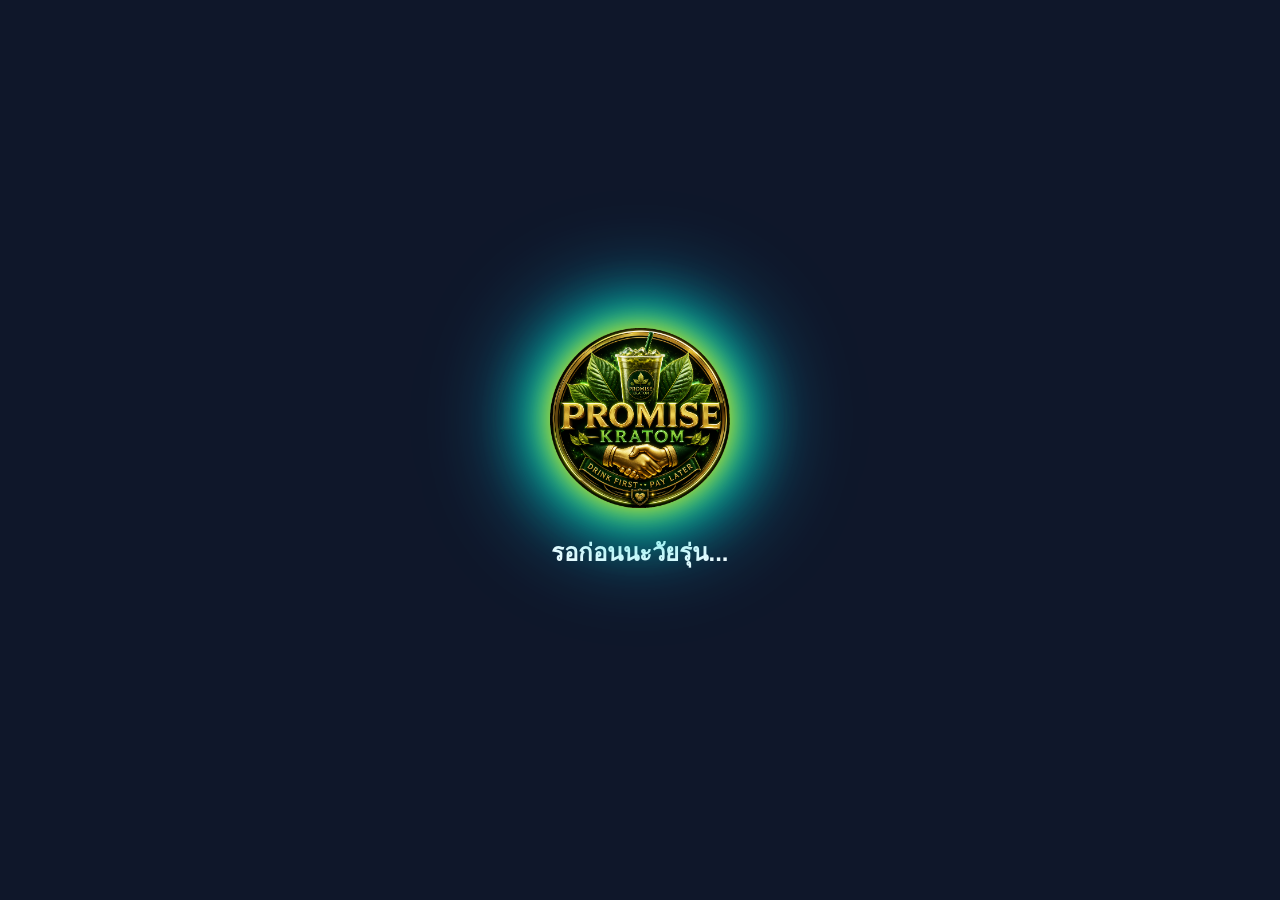
==== commit 89cdfe35: "Update index.html" ====
--- a/index.html
+++ b/index.html
@@ -17,7 +17,7 @@
 
 <div id="loading">
 
-<img src="logo.png" class="loading-logo">
+<img src="img/logo.png" class="loading-logo">
 
 <h2>รอก่อนนะวัยรุ่น...</h2>
 
@@ -27,7 +27,7 @@
 
 <header>
 
-<img src="logo.png" class="main-logo">
+<img src="img/logo.png" class="main-logo">
 
 <p id="updateTime">รอก่อนนะวัยรุ่น...</p>
 
--- a/style.css
+++ b/style.css
@@ -30,7 +30,7 @@
 .welcome h2{margin-bottom:12px;}
 .welcome p{color:#94a3b8;}
 .qr{width:320px;max-width:90%;display:block;margin:30px auto;border-radius:20px;background:white;padding:15px;box-shadow:0 10px 30px rgba(0,0,0,.35);}
-.loader{width:70px;height:70px;border:8px solid #334155;border-top:8px solid #22c55e;border-radius:50%;animation:spin 1s linear infinite;margin-bottom:20px;}
+.loading-logo{width:180px;max-width:70vw;margin-bottom:25px;animation:logoSpin 2.8s linear infinite,loadingGlow 2s ease-in-out infinite;filter:drop-shadow(0 0 15px #ffd700)drop-shadow(0 0 30px #00ff99)drop-shadow(0 0 45px #00cfff);}
 
 .pay-status{margin:10px 0;padding:10px;border-radius:12px;text-align:center;font-weight:bold;background:#e8f5e9;color:#2e7d32;}
 .pay-btn{width:100%;margin-top:20px;padding:18px;border:none;border-radius:15px;background:#22c55e;color:white;font-size:22px;font-weight:bold;cursor:pointer;transition:.25s;}
@@ -154,6 +154,8 @@
 .summary-card.last h3{color:#ffb3b3;text-shadow:0 0 8px rgba(255,70,70,.7);}
 .summary-card.last::after{background:#ff4040;animation:summaryGlow 2.5s ease-in-out infinite;}
 
+@keyframes logoSpin{from{transform:rotate(0deg);}to{transform:rotate(360deg);}}
+@keyframes loadingGlow{0%,100%{filter:drop-shadow(0 0 10px #ffd700)drop-shadow(0 0 22px #00ff99)drop-shadow(0 0 35px #00cfff);}50%{filter:drop-shadow(0 0 18px #ffffff)drop-shadow(0 0 40px #00ff99)drop-shadow(0 0 60px #ffd700);}}
 @keyframes summaryGold{0%,100%{box-shadow:0 0 10px rgba(255,215,0,.30),0 0 25px rgba(255,215,0,.15);}50%{box-shadow:0 0 22px rgba(255,215,0,.70),0 0 55px rgba(255,215,0,.35);}}
 @keyframes summaryGlow{0%,100%{opacity:.35;transform:scale(.96);}50%{opacity:.85;transform:scale(1.03);}}
 @keyframes summarySilver{0%,100%{box-shadow:0 0 10px rgba(240,240,240,.25),0 0 25px rgba(220,220,220,.12);}50%{box-shadow:0 0 20px rgba(255,255,255,.60),0 0 50px rgba(220,220,220,.28);}}
